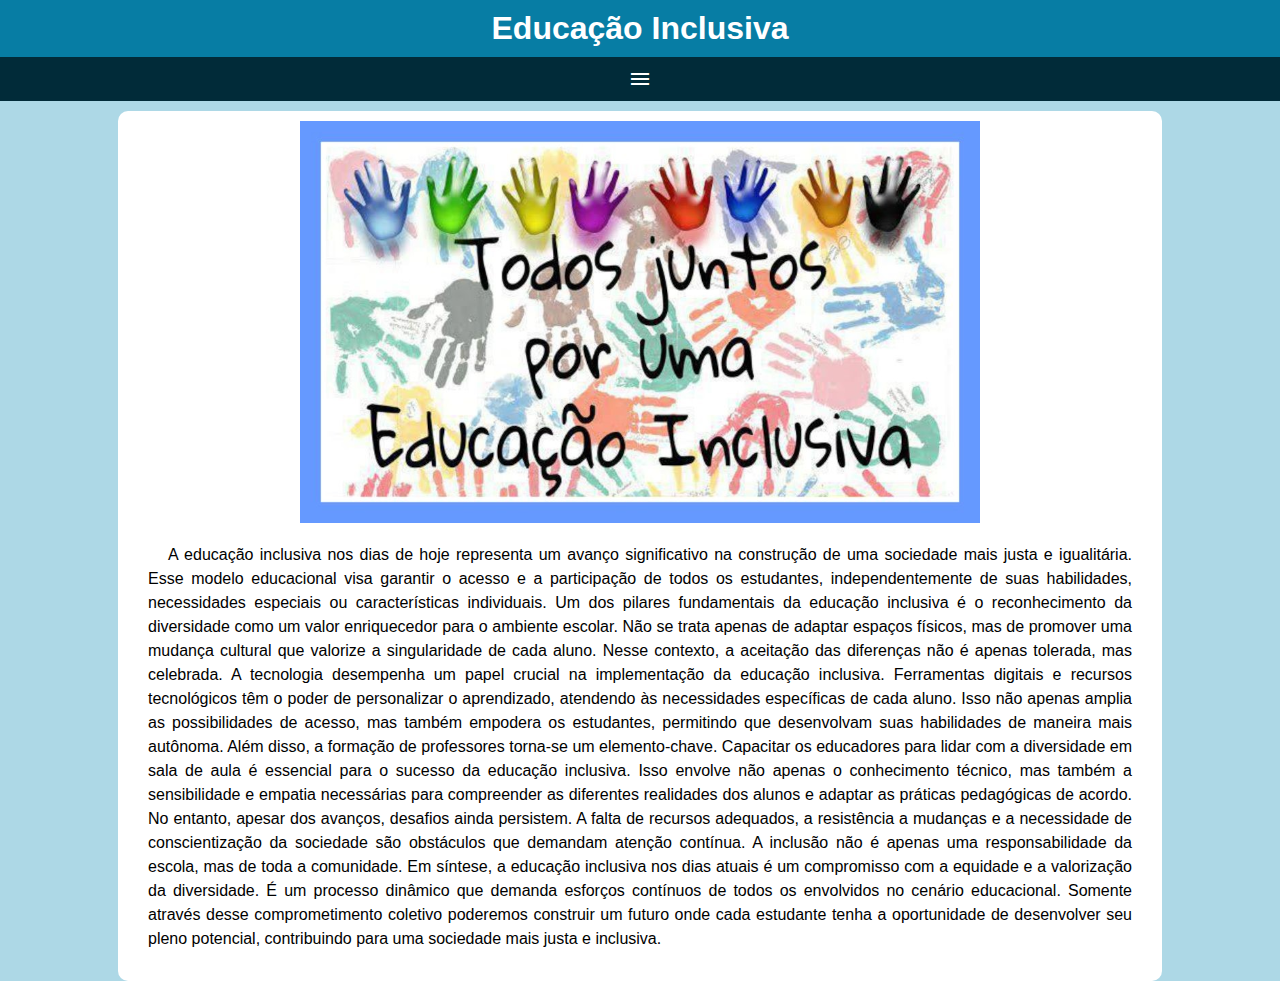
==== index.html @ f4e890bf "coloquei o trabalho escrito" ====
<!DOCTYPE html>
<html lang="pt-br">
<head>
    <meta charset="UTF-8">
    <meta name="viewport" content="width=device-width, initial-scale=1.0">
    <title>Educação Inclusiva</title>
    <link rel="stylesheet" href="https://fonts.googleapis.com/css2?family=Material+Symbols+Outlined:opsz,wght,FILL,GRAD@24,400,0,0" />
    <link rel="stylesheet" href="style.css">
</head>
<body>
    <header>
        <h1>Educação Inclusiva</h1>
        <span id="burguer" class="material-symbols-outlined" onclick="clickMenu()">
            menu
            </span>
        <menu id="itens">
            <ul>
                <li><a href="MP-PR">MP-PR</a></li>
                <li><a href="http://portal.mec.gov.br/educacao-inclusiva">MEC</a></li>
                <li><a href="Terapia AMI  Clínica Interdisciplinar em Curitiba..pdf" target="_blank">Terapia AMI</a></li>
                <li><a href="https://www.instagram.com/p/CyV2IMUrAyJ/?igshid=NGEwZGU0MjU5Mw==" target="_blank">Instagram</a></li>
                <li><a href="https://instagram.com/inclusiva__educacao?igshid=MmVlMjlkMTBhMg==" target="_blank">Inclusiva educação</a></li>
            </ul>
        </menu>
    </header>
    <main>
        <img src="imagens/imagem-ed-inclusiva680.png" alt="">
        <article>
            <p> A educação inclusiva nos dias de hoje representa um avanço significativo na construção
                de uma sociedade mais justa e igualitária. Esse modelo educacional visa garantir o acesso e
                 a participação de todos os estudantes, independentemente de suas habilidades, necessidades
                 especiais ou características individuais.
                 Um dos pilares fundamentais da educação inclusiva é o reconhecimento da diversidade como um
                valor enriquecedor para o ambiente escolar. Não se trata apenas de adaptar espaços físicos,
                mas de promover uma mudança cultural que valorize a singularidade de cada aluno. Nesse contexto,
                a aceitação das diferenças não é apenas tolerada, mas celebrada.
                A tecnologia desempenha um papel crucial na implementação da educação inclusiva. Ferramentas digitais
                e recursos tecnológicos têm o poder de personalizar o aprendizado, atendendo às necessidades específicas
                 de cada aluno. Isso não apenas amplia as possibilidades de acesso, mas também empodera os estudantes,
                 permitindo que desenvolvam suas habilidades de maneira mais autônoma.
                 Além disso, a formação de professores torna-se um elemento-chave. Capacitar os educadores para lidar com
                a diversidade em sala de aula é essencial para o sucesso da educação inclusiva. Isso envolve não apenas o
                 conhecimento técnico, mas também a sensibilidade e empatia necessárias para compreender as diferentes
                 realidades dos alunos e adaptar as práticas pedagógicas de acordo.
                 No entanto, apesar dos avanços, desafios ainda persistem. A falta de recursos adequados, a resistência
                 a mudanças e a necessidade de conscientização da sociedade são obstáculos que demandam atenção contínua.
                  A inclusão não é apenas uma responsabilidade da escola, mas de toda a comunidade.
                  Em síntese, a educação inclusiva nos dias atuais é um compromisso com a equidade e a valorização da
                  diversidade. É um processo dinâmico que demanda esforços contínuos de todos os envolvidos no cenário educacional.
                  Somente através desse comprometimento coletivo poderemos construir um futuro onde cada estudante tenha a
                  oportunidade de desenvolver seu pleno potencial, contribuindo para uma sociedade mais justa e inclusiva.
            </p>
        </article>
    </main>
    <script>
        function clickMenu() {
            if (itens.style.display == 'block'){
                itens.style.display = 'none'
            } else{
                itens.style.display = 'block'
            }
        }
    </script>
    <footer>

    </footer>
</body>
</html>
---- style.css ----
@charset "utf-8";

*{
    font-family: Arial, Helvetica, sans-serif;

    margin: 0px;
    padding:0px;
}

body, html {
    background-color: lightblue;
}

header{
    background-color:rgb(7, 125, 164) ;
}

header > h1{
    padding:10px;
    text-align: center;
    color: white;
}

span#burguer {
    background-color: rgb(1, 43, 57) ;
    color: white;
    display: block;
    text-align: center;
    padding: 10px;
    cursor:pointer;
}

span#burguer:hover {
    background-color: rgb(192, 230, 243);
    color: rgb(1, 1, 31);
}

menu{
    display: none;
}

menu > ul{
    list-style-type: none;
}

menu > ul >li a{
    display: block;
    padding: 10px;
    text-decoration: none;
    text-align: center;
    background-color: rgb(2, 87, 116) ;
    color: lightgray;
    border-top: 1px solid lightgray;
}

menu > ul > li > a:hover{
    background-color: rgb(14, 147, 191) ;
}

main {
    width:80vw;
    background-color: white;
    margin: auto;
    margin-top: 10px;
    padding:10px;
    border-radius: 10px;
}

main > img{
    margin:auto;
    display: block;
}

article > p{
    text-align: justify;
    margin-top: 20px;
    margin-right: 20px;
    margin-left: 20px;
    margin-bottom: 20px;
    line-height: 1.5em;
    text-indent: 20px;
}
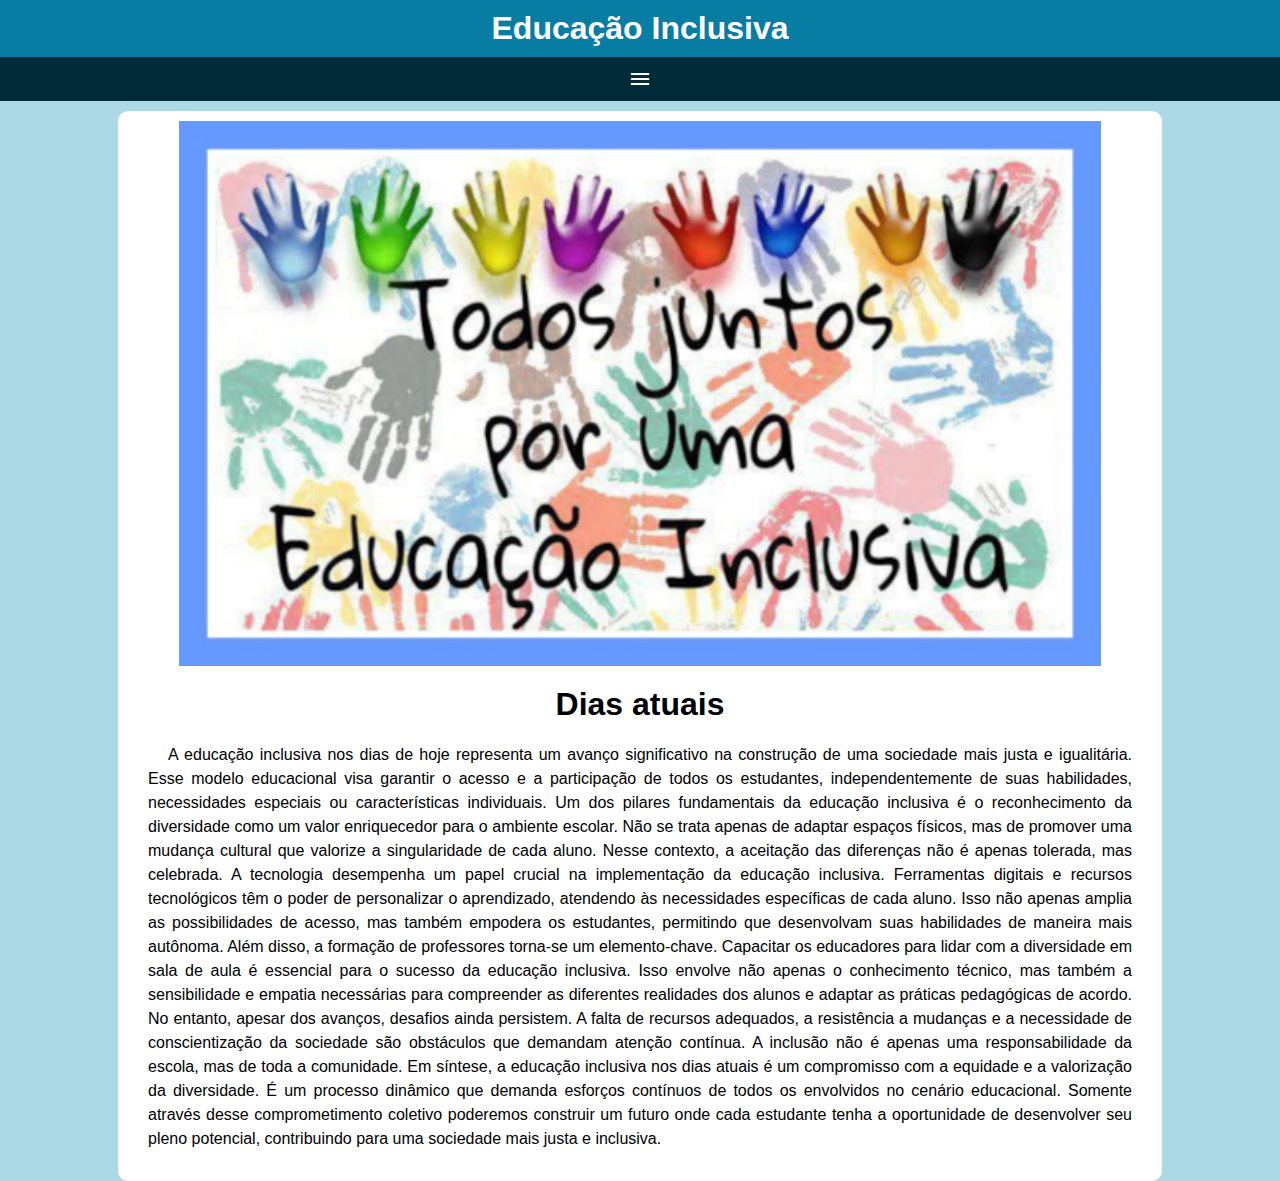
==== commit a9f4f6f8: "imagem responsiva" ====
--- a/index.html
+++ b/index.html
@@ -24,8 +24,9 @@
         </menu>
     </header>
     <main>
-        <img src="imagens/imagem-ed-inclusiva680.png" alt="">
+        <img src="imagens/imagem-ed-inclusiva580.png" alt="Educação inclusiva">
         <article>
+            <h2>Dias atuais</h2>
             <p> A educação inclusiva nos dias de hoje representa um avanço significativo na construção
                 de uma sociedade mais justa e igualitária. Esse modelo educacional visa garantir o acesso e
                  a participação de todos os estudantes, independentemente de suas habilidades, necessidades
--- a/style.css
+++ b/style.css
@@ -69,6 +69,13 @@
 main > img{
     margin:auto;
     display: block;
+    width: 90%;
+}
+article > h2{
+    margin-top: 20px;
+    margin-bottom: 20px;
+    text-align: center;
+    font-size: 2em;
 }
 
 article > p{
